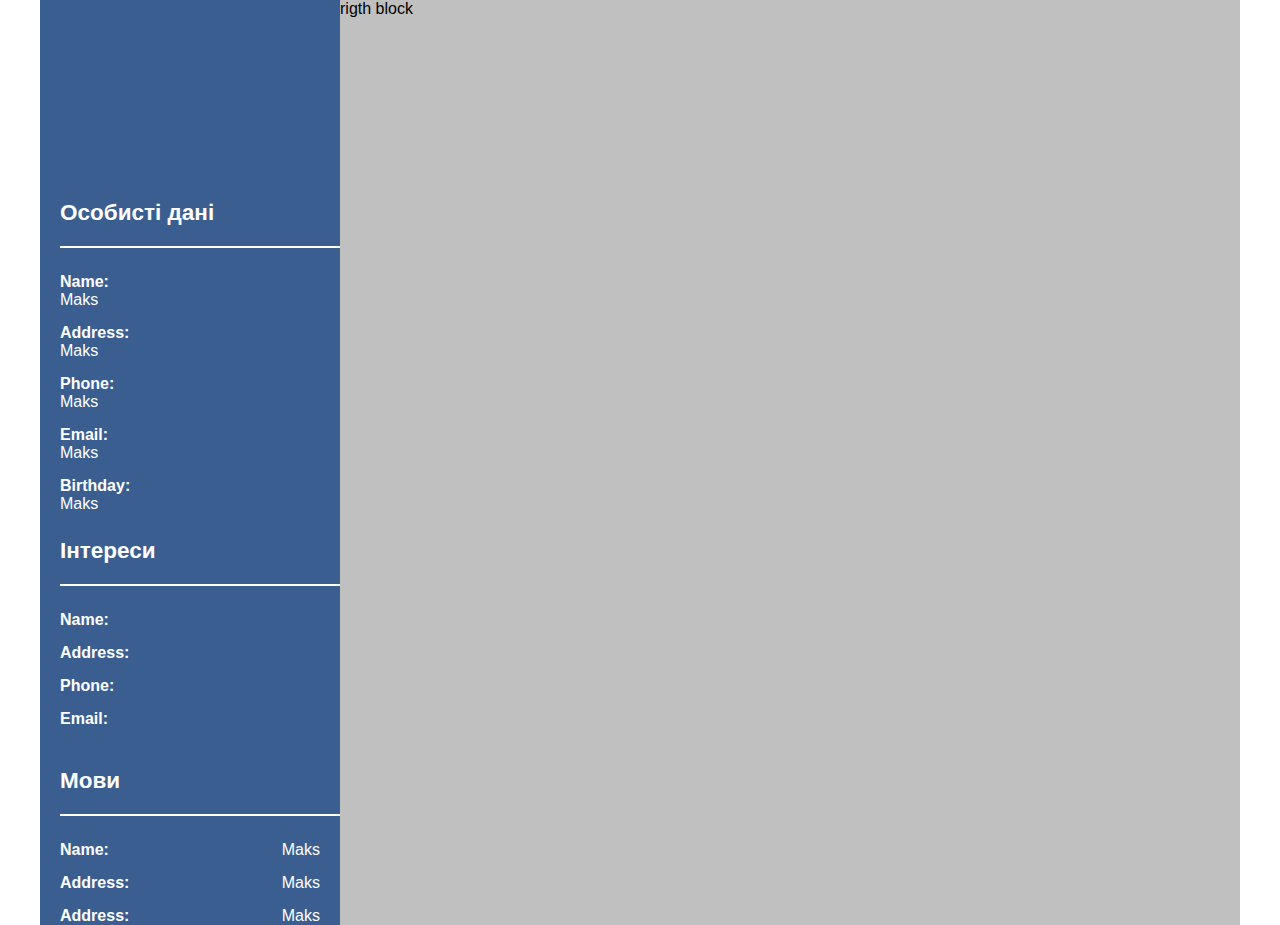
==== index.html @ d24fd94c "Add files via upload" ====
<!DOCTYPE html>
<html lang='uk'>
	<head>
		<meta charset="UTF-8">
		<title>Base HTML</title>
		<meta name="viewport" content="width=device-width, initial-scale=1.0">
		<link rel="stylesheet" href="styles/style.css">
	</head>
	<body>
		<div class="page-wrapper">
			<div class="l-side">
				<div class="photo">
					<img src="maksim.jpg" alt="">
				</div>
				<div class="personal-info-block">
					<div class="personal-info-block__title f-bold">
						<h2>Особисті дані</h2>
					</div>
					<div class="personal-info-block__content">
						<div class="content-item">
							<span>Name:</span>
							<span>Maks</span>
					</div>
							<div class="content-item">
								<span>Address:</span>
								<span>Maks</span>
					</div>
						<div class="content-item">
								<span>Phone:</span>
								<span>Maks</span>
				</div>
					<div class="content-item">
								<span>Email:</span>
								<span>Maks</span>
				</div>
						<div class="content-item">
								<span>Birthday:</span>
								<span>Maks</span>
				</div>
			</div>
		</div>
		<div class="personal-info-block">
			<div class="personal-info-block__title f-bold">
				<h2>Інтереси</h2>
			</div>
			<div class="personal-info-block__content">
				<div class="content-item">
					<span>Name:</span>
			</div>
					<div class="content-item">
						<span>Address:</span>
			</div>
				<div class="content-item">
						<span>Phone:</span>
		</div>
			<div class="content-item">
						<span>Email:</span>
		</div>
				<div class="content-item">
		</div>
	</div>
</div>
<div class="personal-info-block">
	<div class="personal-info-block__title f-bold">
		<h2>Мови</h2>
	</div>
	<div class="personal-info-block__content">
		<div class="content-item d-flex">
			<span>Name:</span>
			<span>Maks</span>
	</div>
			<div class="content-item d-flex">
				<span>Address:</span>
				<span>Maks</span>
	</div>
	<div class="content-item d-flex">
		<span>Address:</span>
		<span>Maks</span>
</div>

</div>
</div>

	</div>
			<div class="r-side">
				rigth block
			</div>
		</div>
	</body>
</html>
---- styles/style.css ----
* {
	margin: 0;
	padding: 0;
	box-sizing: border-box;
}

body {
	font-family: Helvetica, serif;
}

img {
	display: block;
	width: 100%;
}

.page-wrapper {
	display: flex;
	max-width: 1200px;
	margin: 0 auto;
}

.l-side {
	width: 300px;
	padding-top: 25px;
	background-color: #3a5e90;
	color: white;
}

.r-side {
	width: calc(100% - 300px);
	background-color: #c0c0c0;
}

.photo {
	width: 150px;
	height: 150px;
	margin: 0 auto;
	border-radius: 50%;
	overflow: hidden;

}

.personal-info-block {
		padding-left: 20px;
		padding-top: 25px;
}

.personal-info-block__title {
		padding-bottom: 20px;
		border-bottom: 2px solid #fff;
		font-size: 15px;

}

.content-item:not(:last-child) {
		padding-bottom: 15px;
}

.personal-info-block__content{
		padding-top: 25px;
}

.content-item span {
		display: block;
}

.content-item span:first-child,
.f-bold {
		font-weight: bold;
}

.d-flex {
		display: flex;
}

.content-item.d-flex {
		justify-content: space-between;
		padding-right: 20px;
}
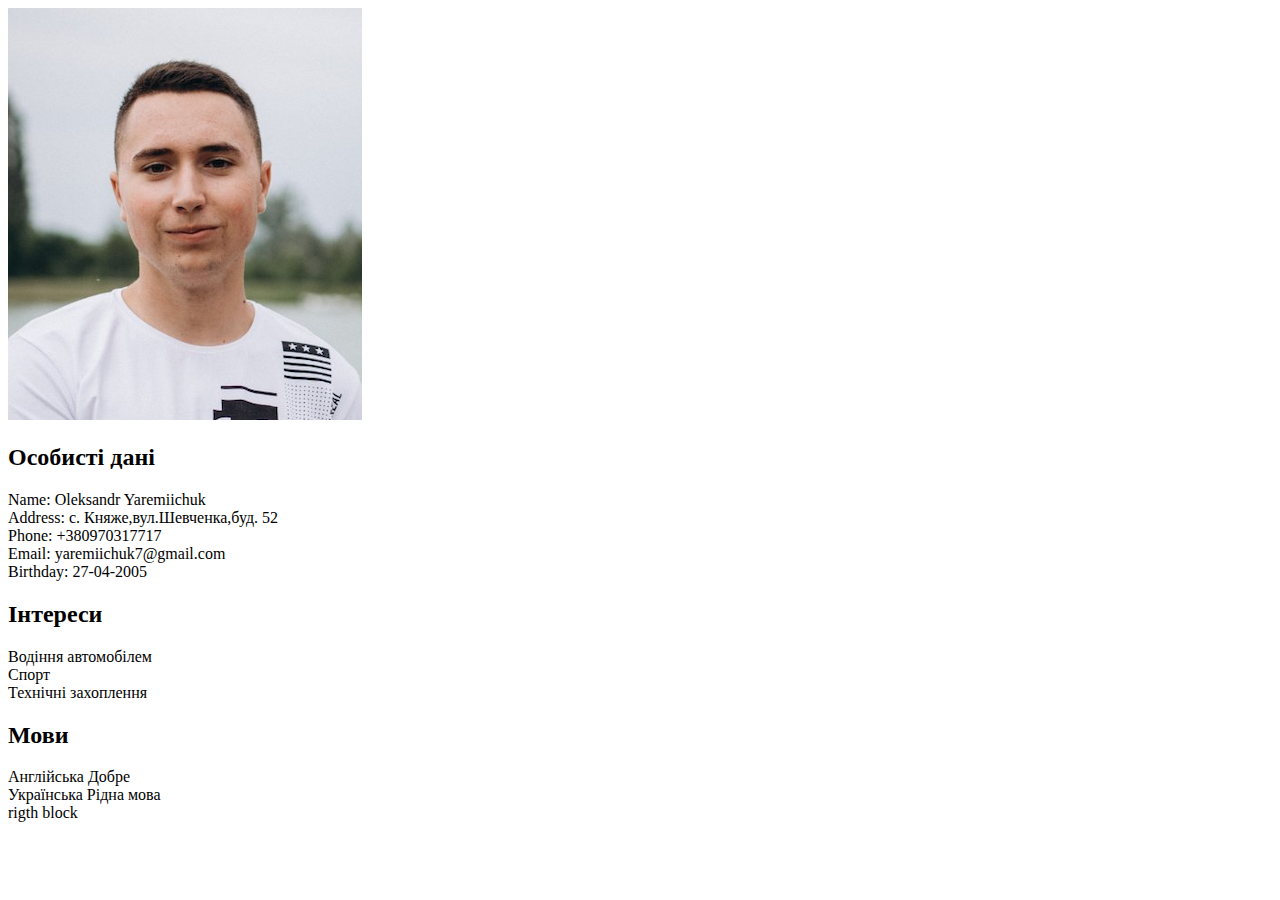
==== commit b960cbd2: "Add files via upload" ====
--- a/index.html
+++ b/index.html
@@ -10,7 +10,7 @@
 		<div class="page-wrapper">
 			<div class="l-side">
 				<div class="photo">
-					<img src="maksim.jpg" alt="">
+					<img src="photo.jpg" alt="">
 				</div>
 				<div class="personal-info-block">
 					<div class="personal-info-block__title f-bold">
@@ -19,23 +19,23 @@
 					<div class="personal-info-block__content">
 						<div class="content-item">
 							<span>Name:</span>
-							<span>Maks</span>
+							<span>Oleksandr Yaremiichuk</span>
 					</div>
 							<div class="content-item">
 								<span>Address:</span>
-								<span>Maks</span>
+								<span>с. Княже,вул.Шевченка,буд. 52</span>
 					</div>
 						<div class="content-item">
 								<span>Phone:</span>
-								<span>Maks</span>
+								<span>+380970317717</span>
 				</div>
 					<div class="content-item">
 								<span>Email:</span>
-								<span>Maks</span>
+								<span>yaremiichuk7@gmail.com</span>
 				</div>
 						<div class="content-item">
 								<span>Birthday:</span>
-								<span>Maks</span>
+								<span>27-04-2005</span>
 				</div>
 			</div>
 		</div>
@@ -45,16 +45,13 @@
 			</div>
 			<div class="personal-info-block__content">
 				<div class="content-item">
-					<span>Name:</span>
+					<span>Водіння автомобілем</span>
 			</div>
 					<div class="content-item">
-						<span>Address:</span>
+						<span>Спорт</span>
 			</div>
 				<div class="content-item">
-						<span>Phone:</span>
-		</div>
-			<div class="content-item">
-						<span>Email:</span>
+						<span>Технічні захоплення</span>
 		</div>
 				<div class="content-item">
 		</div>
@@ -66,17 +63,13 @@
 	</div>
 	<div class="personal-info-block__content">
 		<div class="content-item d-flex">
-			<span>Name:</span>
-			<span>Maks</span>
+			<span>Англійська</span>
+			<span>Добре</span>
 	</div>
 			<div class="content-item d-flex">
-				<span>Address:</span>
-				<span>Maks</span>
+				<span>Українська</span>
+				<span>Рідна мова</span>
 	</div>
-	<div class="content-item d-flex">
-		<span>Address:</span>
-		<span>Maks</span>
-</div>
 
 </div>
 </div>
